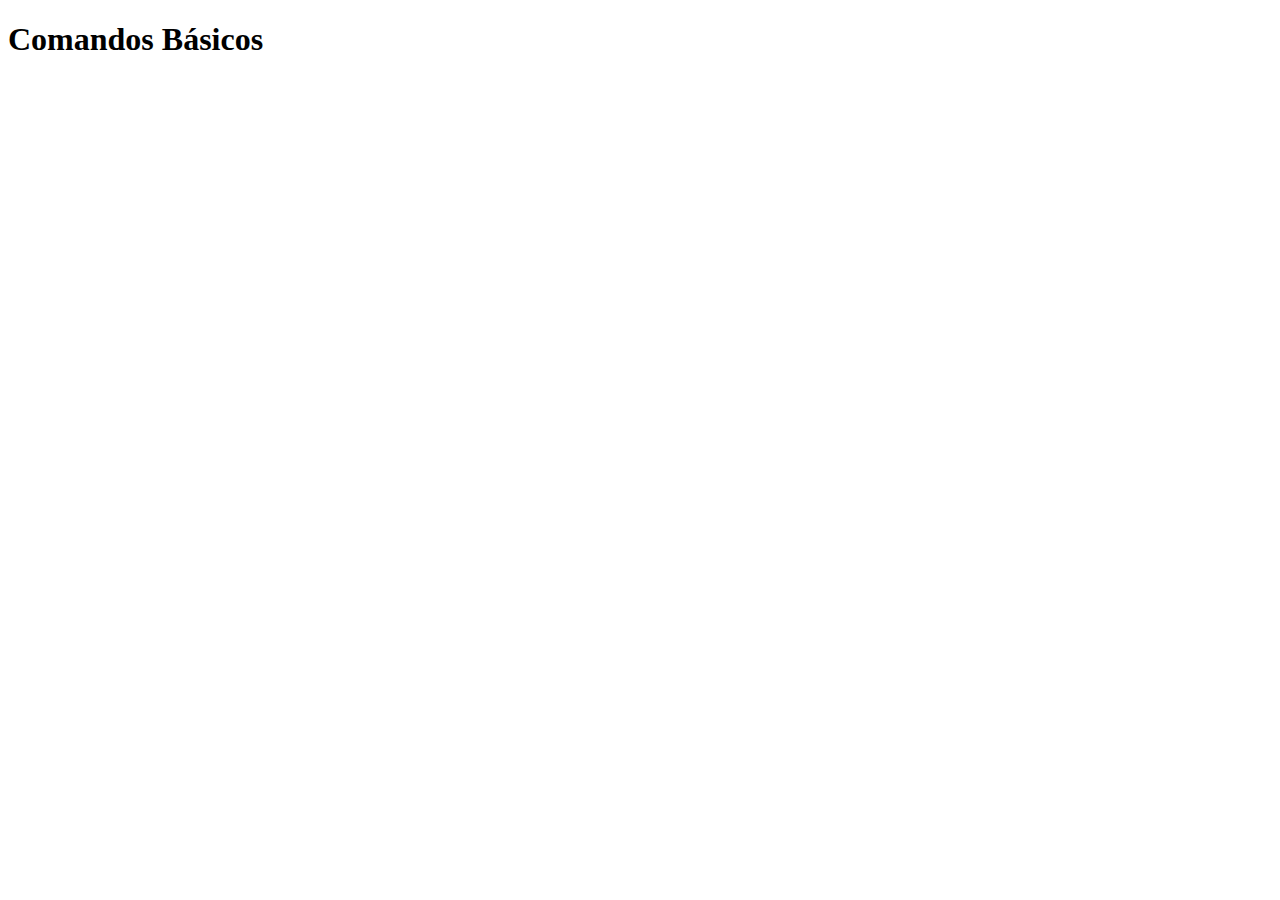
==== paginas/comandosbasicos.html @ 48f8a7c3 "olaaarr" ====
<!DOCTYPE html>
<html lang="en">
<head>
    <meta charset="UTF-8">
    <meta http-equiv="X-UA-Compatible" content="IE=edge">
    <meta name="viewport" content="width=device-width, initial-scale=1.0">
    <title>Document</title>
</head>
<body>
    <h1>Comandos Básicos</h1>
</body>
</html>
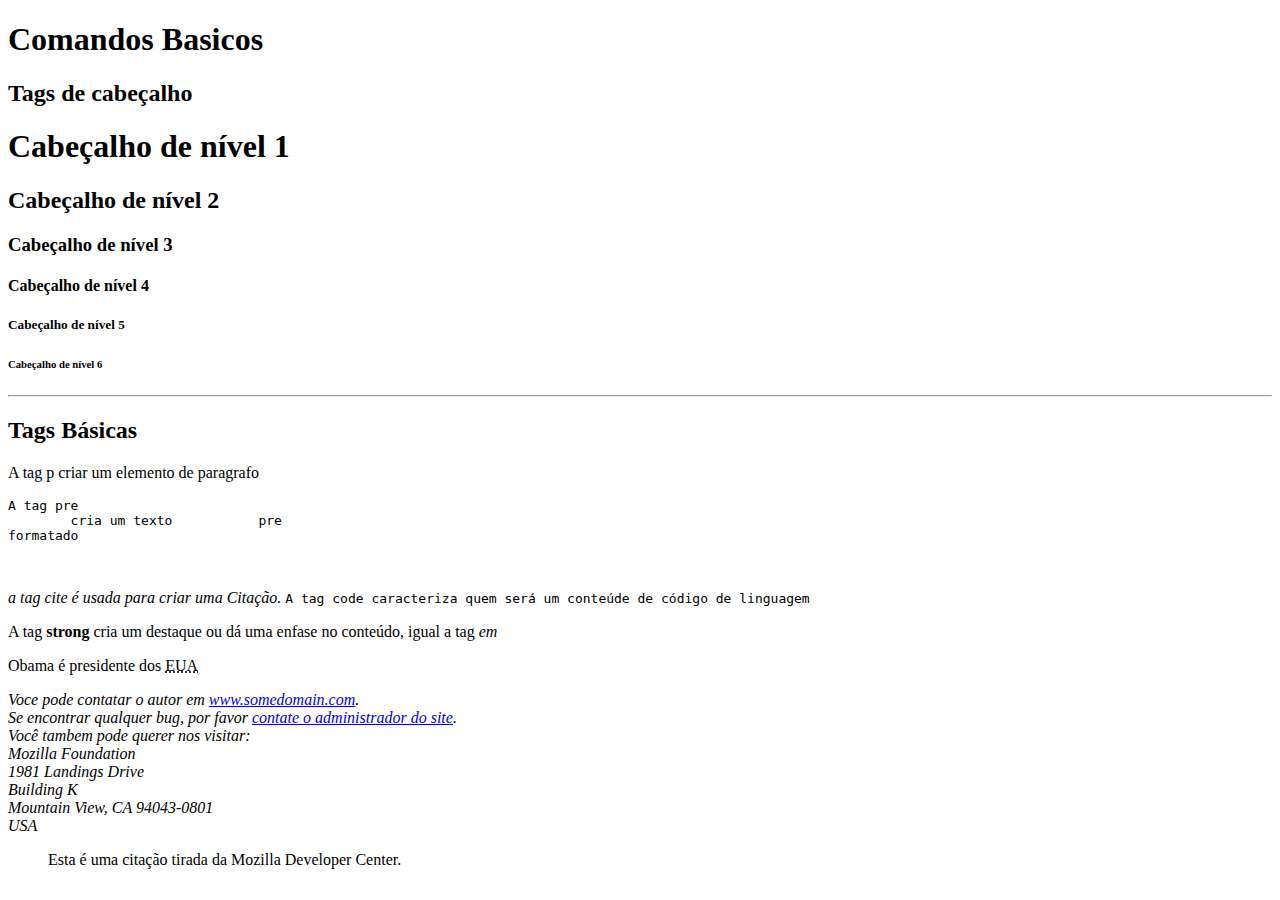
==== commit ef380d9f: "adicionado conteúdo a página comandos básicos" ====
--- a/paginas/comandosbasicos.html
+++ b/paginas/comandosbasicos.html
@@ -1,5 +1,5 @@
 <!DOCTYPE html>
-<html lang="en">
+<html lang="pt-br">
 <head>
     <meta charset="UTF-8">
     <meta http-equiv="X-UA-Compatible" content="IE=edge">
@@ -7,6 +7,55 @@
     <title>Document</title>
 </head>
 <body>
-    <h1>Comandos Básicos</h1>
+    <h1>Comandos Basicos</h1> <!-- Elemento/tag-block é um elemento que ocupa toda a página, não podendo inserir outro elemento a frente-->
+    <h2>Tags de cabeçalho</h2>
+    <h1>Cabeçalho de nível 1</h1>
+    <h2>Cabeçalho de nível 2</h2>
+    <h3>Cabeçalho de nível 3</h3>
+    <h4>Cabeçalho de nível 4</h4>
+    <h5>Cabeçalho de nível 5</h5>
+    <h6>Cabeçalho de nível 6</h6>
+    <hr> <!--A tag hr cria uma linha 
+        e no contexto semantico uma divisão 
+        de conteúdo-->
+    <h2>Tags Básicas</h2>
+    <p>A tag p criar um elemento de paragrafo</p>
+    <pre>A tag pre
+        cria um texto           pre 
+formatado
+    </pre>
+    <br> <!--A tag Bbr insere uma quebra
+    de linha, joga o conteúdo após ela 
+    para linha de baixo-->
+    <cite>a tag cite é usada para criar uma
+        Citação.
+    </cite><!-- o code é inserido a frente do Cite, 
+        pois o Cite permite que outro elemento seja 
+        inserido a frente dele, ou seja ele é um elemento/tag-inline-->
+    <code> 
+        A tag code caracteriza quem será
+        um conteúde de código de linguagem
+    </code>
+    <p>A tag <strong>strong</strong> cria um 
+    destaque ou dá uma enfase no conteúdo, 
+    igual a tag <em>em</em>
+    </p>
+    <p> Obama é presidente dos
+        <abbr title="Estados Unidos da América">EUA</abbr>
+    </p>
+    <address>
+        Voce pode contatar o autor em <a href="http://www.somedomain.com/contact">www.somedomain.com</a>.<br>
+        Se encontrar qualquer bug, por favor <a href="mailto:webmaster@somedomain.com">contate o administrador do site</a>.<br>
+        Você tambem pode querer nos visitar:<br>
+        Mozilla Foundation<br>
+        1981 Landings Drive<br>
+        Building K<br>
+        Mountain View, CA 94043-0801<br>
+        USA
+      </address>
+      <blockquote cite="http://developer.mozilla.org">
+        <p>Esta é uma citação tirada da
+        Mozilla Developer Center.</p>
+      </blockquote>
 </body>
 </html>